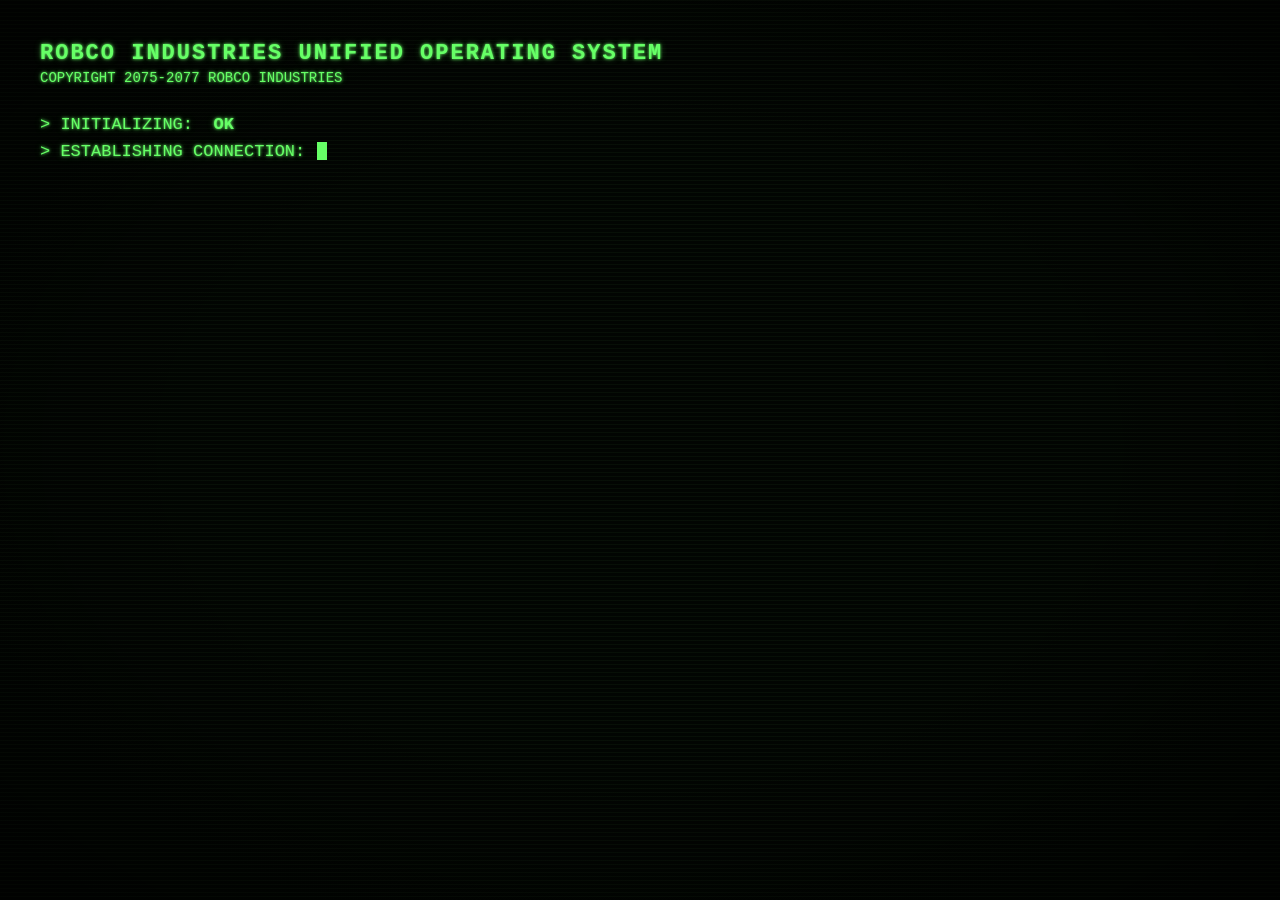
==== html/index.html @ e1d99190 "Update index.html" ====
<!DOCTYPE html>
<html lang="en">
<head>
<meta charset="UTF-8">
<meta name="viewport" content="width=device-width, initial-scale=1.0">
<title>Fallout MTG Collection</title>
<link rel="stylesheet" href="../css/terminal.css">
</head>

<body>

<div class="terminal">

    <div class="header">
        <div class="terminal-title">COLLECTION MANAGEMENT TERMINAL</div>
        <div class="system-title">ROBCO INDUSTRIES UNIFIED OPERATING SYSTEM v 1.61</div>
        <div class="copyright">COPYRIGHT 2075-2077 ROBCO INDUSTRIES</div>
    </div>

    <div class="divider">============================================================</div>

    <div class="menu-title">>> AVAILABLE PROGRAMS</div>

    <div class="menu">

        <div class="menu-item selected" data-page="statistics.html">
            <div class="menu-number">></div>
            <div class="menu-name">STATISTICS.EXE</div>
        </div>

        <div class="menu-item" data-page="cards.html" data-key="2">
            <div class="menu-number">></div>
            <div class="menu-name">CARD_DATABASE.EXE</div>
        </div>

        <div class="menu-item" data-page="packs.html" data-key="3">
            <div class="menu-number">></div>
            <div class="menu-name">SEALED_PRODUCTS.EXE</div>
        </div>

        <div class="menu-item" data-page="price-search.html" data-key="4">
            <div class="menu-number">></div>
            <div class="menu-name">PRICE_ANALYSIS.EXE</div>
        </div>

        <div class="menu-item" data-page="deal-hunter.html" data-key="5">
            <div class="menu-number">></div>
            <div class="menu-name">DEAL_HUNTER.EXE</div>
        </div>

        <div class="menu-item" data-page="card-lot-search.html" data-key="6">
            <div class="menu-number">></div>
            <div class="menu-name">BULK_LOT_RESEARCH.EXE</div>
        </div>

    </div>

    <div class="divider">============================================================</div>

    <div class="system-status">

        <div class="status-title">SYSTEM STATUS</div>

        <div class="status-line">
            <div class="status-label">CARD DATABASE:</div>
            <div class="status-online">ONLINE</div>
        </div>

        <div class="status-line">
            <div class="status-label">NETWORK LINK:</div>
            <div class="status-online">ONLINE</div>
        </div>

        <div class="status-line">
            <div class="status-label">MARKET CONNECTION:</div>
            <div class="status-online">ONLINE</div>
        </div>

        <div class="status-line">
            <div class="status-label">CLOUD STORAGE:</div>
            <div>OFFLINE</div>
        </div>

        <div class="status-line">
            <div class="status-label">REMOTE ACCESS:</div>
            <div>OFFLINE</div>
        </div>

    </div>

    <div class="footer">
        <div class="prompt">
            ENTER SELECTION:
            <span id="selectionName">STATISTICS.EXE</span>
            <span class="cursor"></span>
        </div>
    </div>

</div>

<script>
const menuItems=Array.from(document.querySelectorAll(".menu-item"));
let selectedIndex=0;

function updateSelection(){
    menuItems.forEach((item,index)=>{
        item.classList.toggle("selected",index===selectedIndex);
    });

    const selectionName=document.getElementById("selectionName");

    if(selectionName){
        selectionName.textContent=menuItems[selectedIndex]
            .querySelector(".menu-name")
            .textContent
            .trim();
    }
}

function openSelected(){
    const page=menuItems[selectedIndex].dataset.page;
    if(page) window.location.href=page;
}

function openItem(item){
    const page=item.dataset.page;
    if(page) window.location.href=page;
}

document.addEventListener("keydown",event=>{

    if(event.key>="1"&&event.key<="6"){
        const index=Number(event.key)-1;

        if(menuItems[index]){
            selectedIndex=index;
            updateSelection();
            openSelected();
        }

        return;
    }

    if(event.key==="ArrowUp"){
        event.preventDefault();
        selectedIndex=(selectedIndex-1+menuItems.length)%menuItems.length;
        updateSelection();
        return;
    }

    if(event.key==="ArrowDown"){
        event.preventDefault();
        selectedIndex=(selectedIndex+1)%menuItems.length;
        updateSelection();
        return;
    }

    if(event.key==="Enter"){
        event.preventDefault();
        openSelected();
    }
});

menuItems.forEach((item,index)=>{

    item.addEventListener("mouseenter",()=>{
        selectedIndex=index;
        updateSelection();
    });

    item.addEventListener("click",()=>{
        selectedIndex=index;
        openItem(item);
    });

});
</script>

<script src="js/terminal-loader.js"></script>

<script>
window.finishTerminalLoading();
</script>

</body>
</html>
---- css/terminal.css ----
*{
    box-sizing:border-box
}

:root{
    --terminal-green:hsl(120,100%,70%);
    --terminal-green-glow:hsla(120,100%,70%,0.35)
}

html,body{
    width:100%;
    height:100%;
    margin:0;
    padding:0
}

body{
    background:#020502;
    color:var(--terminal-green);
    font-family:"Courier New",monospace;
    overflow:hidden;
    text-shadow:0 0 3px var(--terminal-green),0 0 7px var(--terminal-green-glow)
}

/* TERMINAL */

.terminal{
    position:relative;
    width:100vw;
    height:100vh;
    padding:40px;
    overflow:hidden;
    background:radial-gradient(ellipse at center,#102510 0%,#071107 45%,#020402 100%);
}

.terminal::before{
    content:"";
    position:absolute;
    inset:0;
    pointer-events:none;
    z-index:100;
    background:repeating-linear-gradient(
        to bottom,
        rgba(120,255,106,.045) 0px,
        rgba(120,255,106,.045) 1px,
        transparent 1px,
        transparent 4px
    )
}

.terminal::after{
    content:"";
    position:fixed;
    inset:0;
    pointer-events:none;
    z-index:101;
    background:radial-gradient(
        ellipse at center,
        transparent 45%,
        rgba(0,0,0,.65) 100%
    )
}

.terminal>*{
    position:relative;
    z-index:1
}

/* HEADER */

.header{
    margin-bottom:18px
}

.terminal-title{
    font-size:22px;
    font-weight:bold;
    letter-spacing:2px;
    line-height:1.3;
    margin-bottom:2px
}

.system-title{
    font-size:14px;
    line-height:1.3;
}

.page-title{
    font-size:17px;
    font-weight:bold;
    line-height:1.35;
    margin-bottom:14px
}

/* DIVIDERS */

.divider{
    width:540px;
    max-width:100%;
    margin:12px 0;
    font-size:15px;
    line-height:1;
    white-space:nowrap;
    overflow:hidden
}

/* MENU */

.menu-title{
    font-size:20px;
    margin-bottom:20px
}

.menu{
    display:flex;
    flex-direction:column;
    gap:3px
}

.menu-item{
    display:grid;
    grid-template-columns:50px 220px;
    gap:10px;
    width:fit-content;
    min-width:525px;
    padding:4px 10px;
    cursor:pointer;
    font-size:17px;
    line-height:1.35;
    border:none
}

.menu-item:hover,
.menu-item.selected{
    background:var(--terminal-green);
    color:#020502;
    text-shadow:none
}

.menu-number,
.menu-name{
    font-weight:bold
}

/* SYSTEM STATUS */

.system-status{
    margin-top:35px
}

.status-title{
    font-weight:bold;
    margin-bottom:10px
}

.status-line{
    display:flex;
    gap:10px;
    font-size:17px;
    line-height:1.6
}

.status-label{
    width:200px
}

.status-online{
    font-weight:bold
}

/* FOOTER */

.footer{
    margin-top:30px;
    font-size:14px
}

.prompt{
    margin-top:20px
}

.cursor{
    display:inline-block;
    width:10px;
    height:18px;
    margin-left:2px;
    vertical-align:middle;
    background:var(--terminal-green);
    animation:blink .8s steps(1) infinite
}

@keyframes blink{
    0%,50%{opacity:1}
    51%,100%{opacity:0}
}

/* MOBILE */

@media(max-width:700px){
    .terminal{
        width:100vw;
        height:100vh;
        padding:20px
    }

    .terminal-title{
        font-size:20px
    }

    .system-title{
        font-size:14px
    }

    .menu-item{
        grid-template-columns:40px 1fr;
        min-width:0;
        width:100%
    }

    .status-line{
        flex-direction:column;
        gap:2px
    }

    .status-label{
        width:auto
    }
}

/* TERMINAL LOADER */

.terminal-loader{
    position:fixed;
    inset:0;
    z-index:1000;
    display:flex;
    align-items:flex-start;
    justify-content:flex-start;
    padding:40px;
    overflow:hidden;
    background:#020502;
    color:var(--terminal-green);
    font-family:"Courier New",monospace;
    text-shadow:
        0 0 3px var(--terminal-green),
        0 0 7px var(--terminal-green-glow);
}

.terminal-loader::before{
    content:"";
    position:absolute;
    inset:0;
    pointer-events:none;
    background:repeating-linear-gradient(
        to bottom,
        rgba(120,255,106,.045) 0px,
        rgba(120,255,106,.045) 1px,
        transparent 1px,
        transparent 4px
    );
}

.terminal-loader::after{
    content:"";
    position:absolute;
    inset:0;
    pointer-events:none;
    background:radial-gradient(
        ellipse at center,
        transparent 45%,
        rgba(0,0,0,.65) 100%
    );
}

.terminal-loader-content{
    position:relative;
    z-index:1;
    width:100%;
    max-width:900px;
}

.terminal-loader-header{
    margin-bottom:24px;
}

.terminal-loader-title{
    font-size:22px;
    font-weight:bold;
    letter-spacing:2px;
    line-height:1.3;
}

.terminal-loader-subtitle{
    font-size:14px;
    line-height:1.3;
}

.terminal-loader-line{
    font-size:17px;
    line-height:1.6;
    min-height:27px;
    white-space:pre;
}

.terminal-loader-cursor{
    display:inline-block;
    width:10px;
    height:18px;
    margin-left:2px;
    vertical-align:middle;
    background:var(--terminal-green);
    animation:blink .8s steps(1) infinite;
}

.terminal-loader-complete{
    font-weight:bold;
}

/* CRT CHANNEL CHANGE */

.terminal-loader.crt-transition{
    animation:crtChannelChange .18s steps(1,end) forwards;
}

@keyframes crtChannelChange{
    0%{
        transform:translate(0,0);
        filter:brightness(1) contrast(1);
    }

    15%{
        transform:translate(-3px,1px);
        filter:brightness(1.7) contrast(1.4);
    }

    25%{
        transform:translate(4px,-1px);
        filter:brightness(.65) contrast(1.8);
    }

    40%{
        transform:translate(-5px,0);
        filter:brightness(1.4) contrast(1.5);
        clip-path:inset(8% 0 76% 0);
    }

    50%{
        transform:translate(5px,1px);
        filter:brightness(.8) contrast(1.7);
        clip-path:inset(44% 0 34% 0);
    }

    65%{
        transform:translate(-3px,-1px);
        filter:brightness(1.5) contrast(1.3);
        clip-path:inset(72% 0 8% 0);
    }

    78%{
        transform:translate(2px,0);
        filter:brightness(.7) contrast(1.8);
        clip-path:none;
    }

    90%{
        transform:translate(-1px,0);
        filter:brightness(1.3) contrast(1.2);
    }

    100%{
        transform:translate(0,0);
        filter:brightness(1) contrast(1);
        opacity:0;
    }
}

@media(max-width:700px){
    .terminal-loader{
        padding:20px;
    }

    .terminal-loader-title{
        font-size:20px;
    }

    .terminal-loader-subtitle{
        font-size:14px;
    }

    .terminal-loader-line{
        font-size:15px;
    }
}
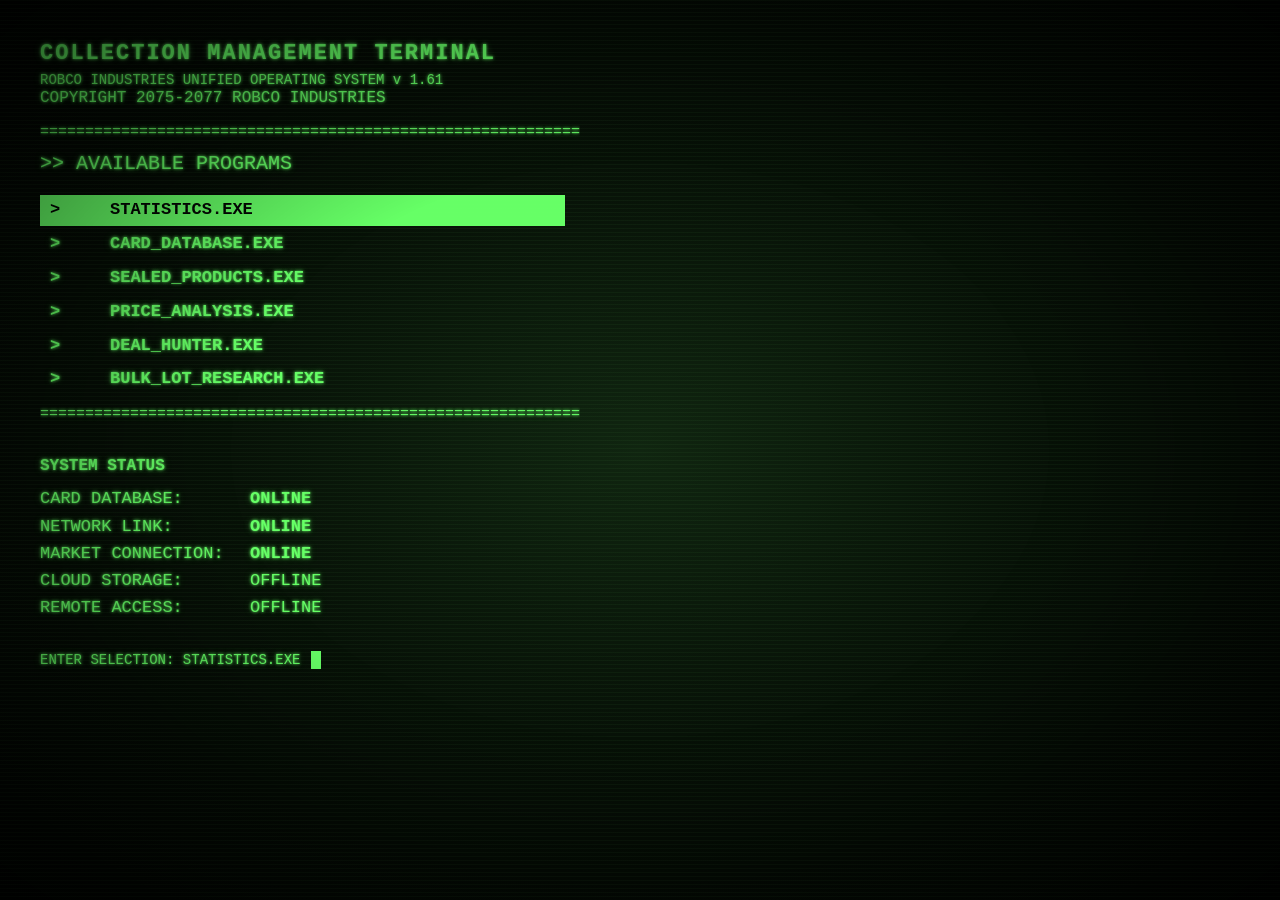
==== commit aaab3682: "Update index.html" ====
--- a/html/index.html
+++ b/html/index.html
@@ -119,14 +119,44 @@
 
 function openSelected(){
     const page=menuItems[selectedIndex].dataset.page;
-    if(page) window.location.href=page;
+
+    if(page){
+        navigateWithTransition(page);
+    }
 }
 
 function openItem(item){
     const page=item.dataset.page;
-    if(page) window.location.href=page;
-}
-
+
+    if(page){
+        navigateWithTransition(page);
+    }
+}
+
+function navigateWithTransition(url){
+
+    const terminal =
+        document.querySelector(".terminal");
+
+    if(!terminal){
+
+        window.location.href=url;
+        return;
+
+    }
+
+    terminal.classList.add(
+        "crt-transition"
+    );
+
+    setTimeout(function(){
+
+        window.location.href=url;
+
+    },320);
+
+}
+    
 document.addEventListener("keydown",event=>{
 
     if(event.key>="1"&&event.key<="6"){
@@ -177,6 +207,7 @@
 </script>
 
 <script src="js/terminal-loader.js"></script>
+<script src="js/terminal-transition.js"></script>
 
 <script>
 window.finishTerminalLoading();
--- a/css/terminal.css
+++ b/css/terminal.css
@@ -318,60 +318,98 @@
 
 /* CRT CHANNEL CHANGE */
 
-.terminal-loader.crt-transition{
-    animation:crtChannelChange .18s steps(1,end) forwards;
+.terminal.crt-transition{
+    animation:crtChannelChange .32s steps(1,end) forwards;
 }
 
 @keyframes crtChannelChange{
+
     0%{
-        transform:translate(0,0);
+        transform:translate(0,0) skewX(0deg) scaleX(1);
         filter:brightness(1) contrast(1);
-    }
-
-    15%{
-        transform:translate(-3px,1px);
-        filter:brightness(1.7) contrast(1.4);
-    }
-
-    25%{
-        transform:translate(4px,-1px);
-        filter:brightness(.65) contrast(1.8);
+        clip-path:none;
+        opacity:1;
+    }
+
+    8%{
+        transform:translate(-18px,2px) skewX(-2deg) scaleX(1.04);
+        filter:brightness(2.2) contrast(2);
+        clip-path:inset(0 0 78% 0);
+    }
+
+    16%{
+        transform:translate(24px,-3px) skewX(3deg) scaleX(.94);
+        filter:brightness(.45) contrast(2.5);
+        clip-path:inset(18% 0 55% 0);
+    }
+
+    24%{
+        transform:translate(-30px,1px) skewX(-4deg) scaleX(1.08);
+        filter:brightness(1.8) contrast(2.2);
+        clip-path:inset(42% 0 38% 0);
+    }
+
+    32%{
+        transform:translate(28px,-2px) skewX(4deg) scaleX(.92);
+        filter:brightness(.35) contrast(2.8);
+        clip-path:inset(64% 0 20% 0);
     }
 
     40%{
-        transform:translate(-5px,0);
-        filter:brightness(1.4) contrast(1.5);
-        clip-path:inset(8% 0 76% 0);
-    }
-
-    50%{
-        transform:translate(5px,1px);
-        filter:brightness(.8) contrast(1.7);
-        clip-path:inset(44% 0 34% 0);
-    }
-
-    65%{
-        transform:translate(-3px,-1px);
-        filter:brightness(1.5) contrast(1.3);
+        transform:translate(-20px,3px) skewX(-3deg) scaleX(1.06);
+        filter:brightness(2.4) contrast(1.8);
+        clip-path:inset(8% 0 72% 0);
+    }
+
+    48%{
+        transform:translate(35px,-1px) skewX(5deg) scaleX(.9);
+        filter:brightness(.5) contrast(2.6);
+        clip-path:inset(28% 0 45% 0);
+    }
+
+    56%{
+        transform:translate(-32px,2px) skewX(-5deg) scaleX(1.1);
+        filter:brightness(1.9) contrast(2.4);
+        clip-path:inset(52% 0 30% 0);
+    }
+
+    64%{
+        transform:translate(22px,-2px) skewX(3deg) scaleX(.95);
+        filter:brightness(.3) contrast(3);
         clip-path:inset(72% 0 8% 0);
     }
 
-    78%{
-        transform:translate(2px,0);
-        filter:brightness(.7) contrast(1.8);
+    72%{
+        transform:translate(-15px,1px) skewX(-2deg) scaleX(1.05);
+        filter:brightness(2.1) contrast(2);
+        clip-path:inset(0 0 45% 0);
+    }
+
+    80%{
+        transform:translate(12px,0) skewX(2deg) scaleX(.97);
+        filter:brightness(.6) contrast(2.5);
+        clip-path:inset(45% 0 0 0);
+    }
+
+    88%{
+        transform:translate(-8px,0) skewX(-1deg) scaleX(1.02);
+        filter:brightness(1.5) contrast(1.8);
         clip-path:none;
     }
 
-    90%{
-        transform:translate(-1px,0);
-        filter:brightness(1.3) contrast(1.2);
+    94%{
+        transform:translate(4px,0) skewX(0deg) scaleX(1);
+        filter:brightness(1.3) contrast(1.4);
+        opacity:.8;
     }
 
     100%{
-        transform:translate(0,0);
+        transform:translate(0,0) skewX(0deg) scaleX(1);
         filter:brightness(1) contrast(1);
+        clip-path:none;
         opacity:0;
     }
+
 }
 
 @media(max-width:700px){
